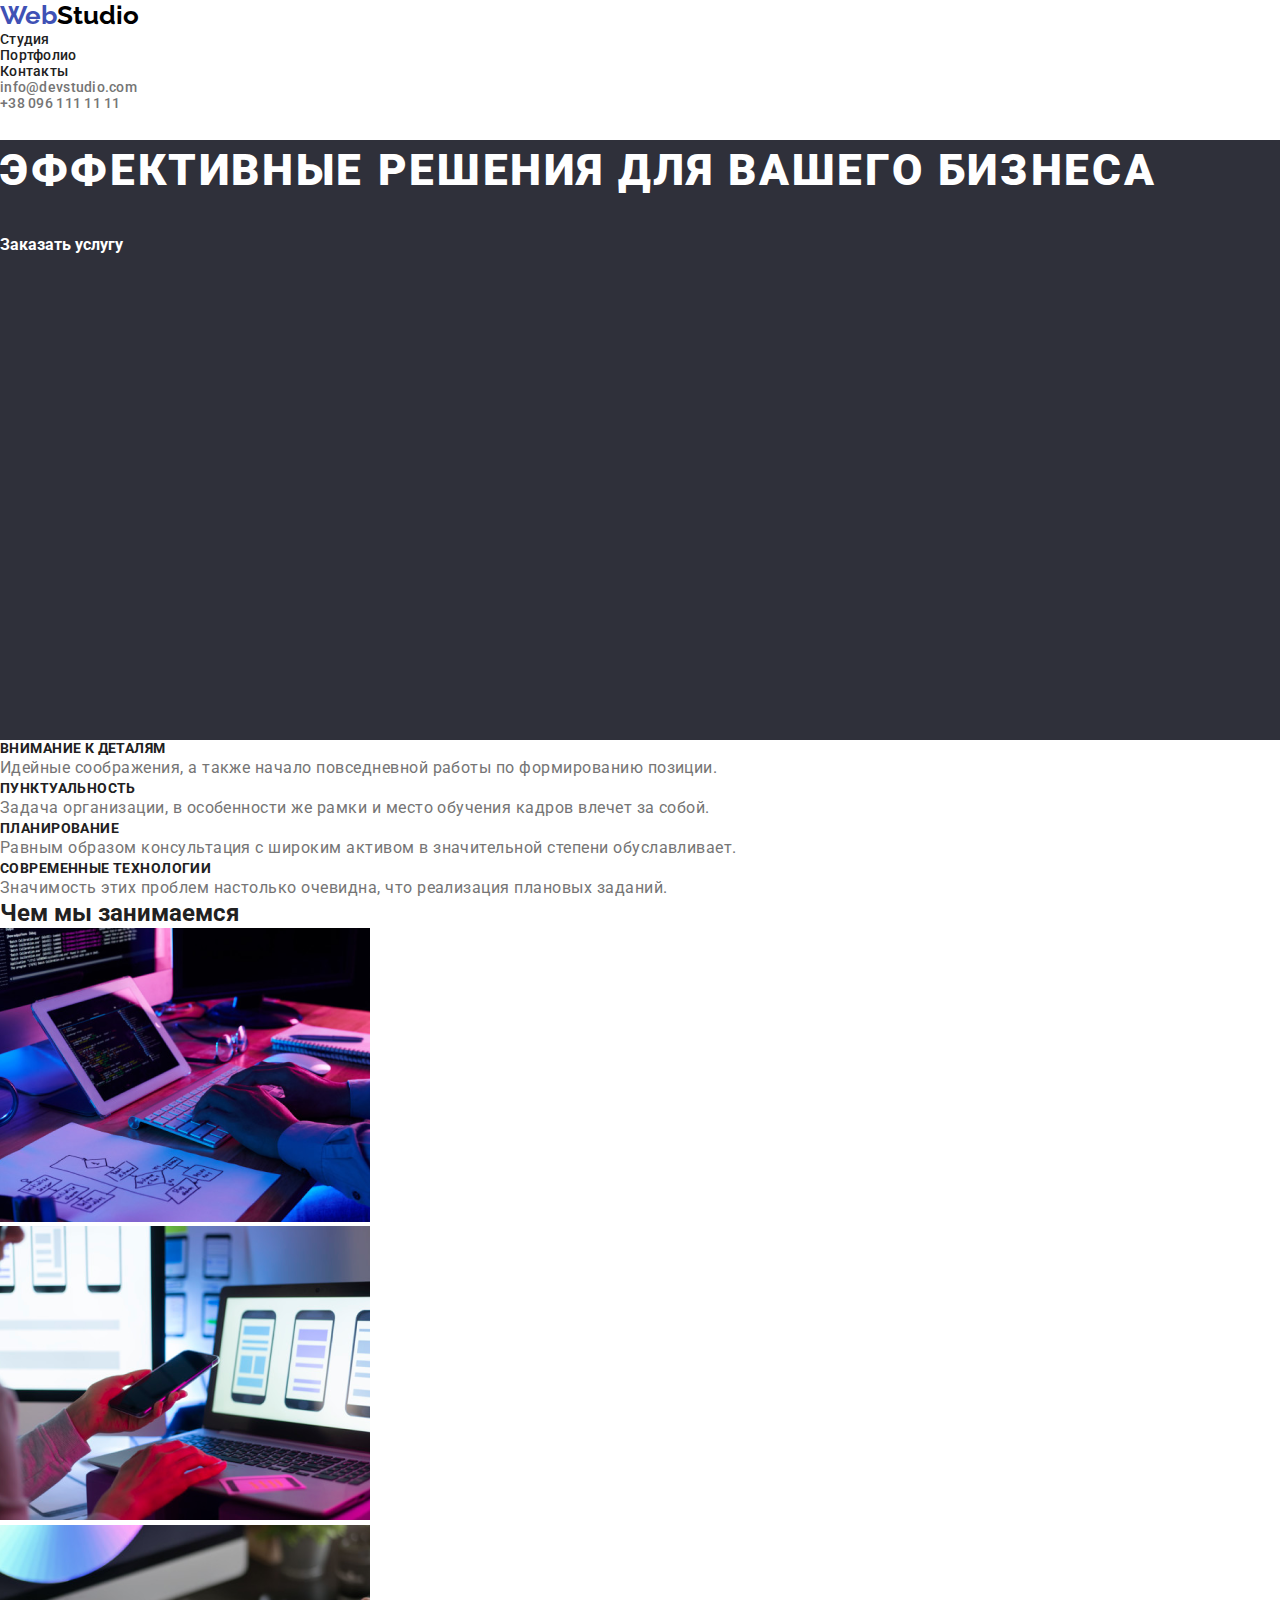
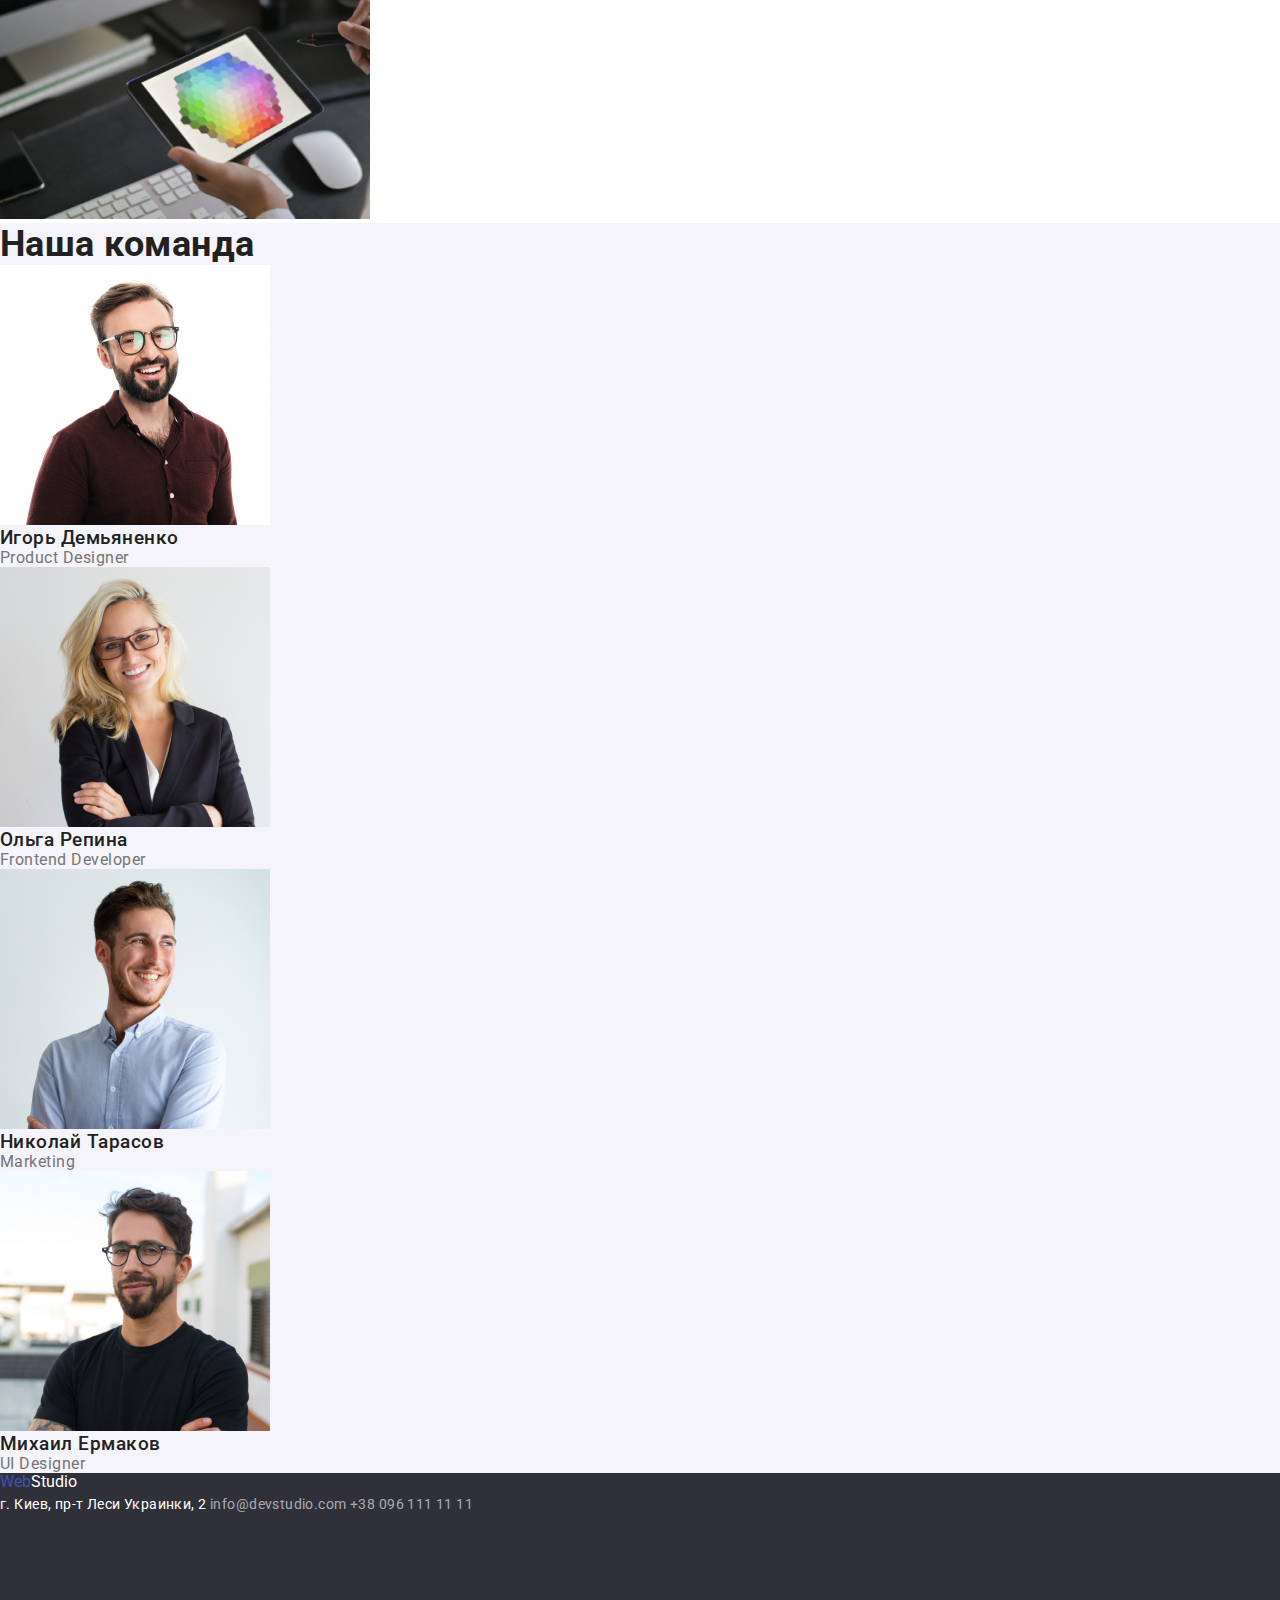
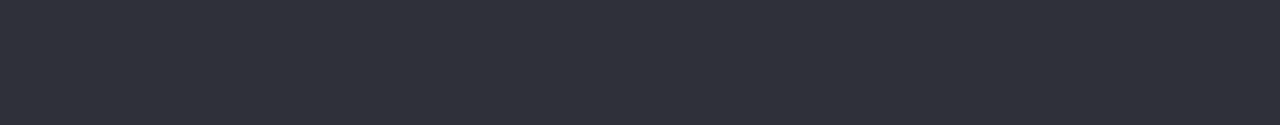
==== index.html @ 42bde540 "hw2" ====
<!DOCTYPE html>
<html lang="en">

    <head>
        <meta charset="UTF-8">
        <meta name="viewport" content="width=device-width, initial-scale=1.0">
        <title>WebStudio</title> 
        <link rel="preconnect" href="https://fonts.gstatic.com">
        <link rel="stylesheet" href="./css/normalize.css">
        <link href="https://fonts.googleapis.com/css2?family=Raleway:wght@700&family=Roboto:wght@400;500;700;900&display=swap"
            rel="stylesheet">
        <link rel="stylesheet" href="./css/style.css">
    </head>

    <body>
        <!-- navigation -->
        <header class="header">
            <nav class="navigation-main">
                <a href="index.html" class="logo"><span class="logo-span">Web</span>Studio</a>
                <ul class="navigation-list">
                    <li class="navigaton-list-item"><a href="index.html">Студия</a></li>
                    <li class="navigaton-list-item"><a href="portfolio.html">Портфолио</a></li>
                    <li class="navigaton-list-item"><a href="#">Контакты</a></li>
                </ul>
            </nav>
            <ul class="list-contact">
                <li><a href="mailto:info@devstudio.com">info@devstudio.com</a></li>
                <li><a href="tel:+380961111111">+38 096 111 11 11</a></li>
            </ul>
        </header>

        <!-- main content -->

        <main>
            <!-- hero -->
            <section class="hero">
                <h1 class="hero-title">Эффективные решения для вашего бизнеса</h1>
                <a href="" class="hero-btn">Заказать услугу</a>
            </section>

            <!-- advantages -->

            <section class="advantages">
                <h2 class="visually-hidden">Приимущества</h2>
                <ul class="advantages-list" >
                    <li class="advantages-item">
                        <h3 class="advantages-tittle">Внимание к деталям</h3>
                        <p class="advantages-text"> Идейные соображения, а также начало повседневной работы по формированию позиции.</p>
                    </li>
                    <li class="advantages-item">
                        <h3 class="advantages-tittle">Пунктуальность</h3>
                        <p class="advantages-text">Задача организации, в особенности же рамки и место обучения кадров влечет за собой.</p>
                    </li>
                    <li class="advantages-item">
                        <h3 class="advantages-tittle">Планирование</h3>
                        <p class="advantages-text">Равным образом консультация с широким активом в значительной степени обуславливает.</p>
                    </li>
                    <li class="advantages-item">
                        <h3 class="advantages-tittle">Современные технологии</h3>
                        <p class="advantages-text">Значимость этих проблем настолько очевидна, что реализация плановых заданий.</p>
                    </li>
                </ul>
            </section>

            <!-- about -->

            <section class="about">
                <h2 class="about-tittle">Чем мы занимаемся</h2>
                <ul class="about-list">
                    <li><img src="./img/img__1.png" alt="проэктирование" width="370" class="about-item"></li>
                    <li><img src="./img/img__2.png" alt="разработка" width="370" class="about-item"></li>
                    <li><img src="./img/img__3.png" alt="тестирование" width="370" class="about-item"></li>
                </ul>
            </section>

            <!-- our team -->

            <section class="team">
                <h2 class="team-tittle">Наша команда</h2>
                <ul class="team-list">
                    <li class="team-item">
                        <img src="./img/img-1.jpg" alt="Продукт Дизайнер" width="270">
                        <h3 class="team-item-tittle">Игорь Демьяненко</h3>
                        <p class="team-item-text">Product Designer</p>
                    </li>
                    <li class="team-item">
                        <img src="./img/img-2.jpg" alt="Фронтэнд разработчик" width="270">
                        <h3 class="team-item-tittle">Ольга Репина</h3>
                        <p class="team-item-text">Frontend Developer</p>
                    </li>
                    <li class="team-item">
                        <img src="./img/img-3.jpg" alt="Маркетолог" width="270">
                        <h3 class="team-item-tittle">Николай Тарасов</h3>
                        <p class="team-item-text">Marketing</p>
                    </li>

                    <li class="team-item">
                        <img src="./img/img-4.jpg" alt="UI Designer" width="270">
                        <h3 class="team-item-tittle">Михаил Ермаков</h3>
                        <p class="team-item-text">UI Designer</p>
                    </li>
                </ul>
            </section>
        </main>

        <!-- footer -->

        <footer class="footer">
            <a href="index.html" class="logo-footer"><span class="logo-span">Web</span>Studio</a>
            <address class="footer-address">
                г. Киев, пр-т Леси Украинки, 2
                <a href="mail:info@devstudio.com">info@devstudio.com</a>
                <a href="tel:+380961111111">+38 096 111 11 11</a>
            </address>
        </footer>
    </body>
</html>
---- css/style.css ----
/**************************** comon *****************/
:root {
  --logo-color: #000000;
  --brand-color: #3f51b5;
  --backgound-navigation: #ffffff;
  --backgound-hero: #2f303a;
  --background-section: #e5e5e5;
  --background-team: #f5f4fa;
  --color-h1: #ffffff;
  --color-h: #212121;
  --color-logo: #2196f3;
  --color-link-contact: #757575;
  --footer-contacts: rgba(255, 255, 255, 0.6);
}

.visually-hidden {
  position: absolute;
  width: 1px;
  height: 1px;
  margin: -1px;
  padding: 0;
  overflow: hidden;
  border: 0;
  clip: rect(0 0 0 0);
}

body {
  color: #757575;
  font-family: "Roboto", sans-serif;
  font-style: normal;
  font-weight: 400;
}

a {
  text-decoration: none;
}

h2,
h3 {
  color: var(--color-h);
}
ul {
  list-style: none;
}

/************** navigation ******************/

.logo {
  color: var(--logo-color);
  font-family: "Raleway", sans-serif;
  font-style: normal;
  font-weight: 700;
  font-size: 26px;
  line-height: 31px;
}

.logo-span {
  color: var(--brand-color);
}

.navigation-main a:focus {
  color: #2196f3;
}
.footer-address a:hover,
.navigaton-list-item a:hover,
.list-contact a:hover {
  color: var(--color-logo);
}

.navigaton-list-item a {
  color: var(--color-h);
}

.list-contact a {
  color: var(--color-link-contact);
}

.navigaton-list-item,
.list-contact {
  font-weight: 500;
  font-size: 14px;
  line-height: 16px;
  letter-spacing: 0.02em;
}

/***************** hero *****************/

.hero {
  width: 1600px;
  height: 600px;
  background-color: var(--backgound-hero);
}

.hero-title,
.hero-btn {
  color: var(--color-h1);
}
.hero-title {
  font-weight: 900;
  font-size: 44px;
  line-height: 60px;
  letter-spacing: 0.06em;
  text-transform: uppercase;
}
.hero-btn {
  font-style: normal;
  font-weight: 700;
  font-size: 16px;
  line-height: 30px;
}

/************************************** advantages *********************/

.advantages .about {
  background-color: var(--background-section);
}

.advantages-tittle {
  font-weight: 700;
  font-size: 14px;
  line-height: 16px;
  letter-spacing: 0.03em;
  text-transform: uppercase;
}

.advantages-text {
  line-height: 24px;
  letter-spacing: 0.03em;
}

/************************ our team ***********************/

.team {
  background-color: var(--background-team);
  letter-spacing: 0.03em;
  line-height: 19px;
}
.team-tittle {
  font-style: normal;
  font-weight: 700;
  font-size: 36px;
  line-height: 42px;
}

.team-item-tittle {
  font-weight: 500;
}

.team-item-text {
  font-size: 16px;
}
/*********************** footer ******************************/

footer {
  height: 252px;
  background-color: var(--backgound-hero);
}

.logo-footer {
  color: var(--color-h1);
}

.footer-address {
  font-family: Roboto;
  font-style: normal;
  font-weight: normal;
  font-size: 14px;
  line-height: 24px;
  letter-spacing: 0.03em;
  color: var(--backgound-navigation);
}

.footer-address a {
  color: var(--footer-contacts);
}

/********************************************************* portfolio-page******************************************************************/

.portfolio {
  background-color: var(--backgound-navigation);
}

.portfolio-btn:hover {
  background-color: var(--color-logo);
}

.portfolio-btn:hover {
  color: var(--backgound-navigation);
}

.portfolio-btn:focus {
  color: var(--backgound-navigation);
  background-color: var(--color-logo);
  outline: none;
}

.portfolio-btn {
  color: var(--color-h);
  font-family: "Roboto", sans-serif;
  font-style: normal;
  font-weight: 500;
  font-size: 16px;
  line-height: 26px;
  text-align: center;
  letter-spacing: 0.03em;
}

/************** galery ***********************/

.galery {
  background-color: var(--background-section);
}

.galery-item-tittle {
  font-family: Roboto;
  font-style: normal;
  font-weight: 700;
  font-size: 18px;
  line-height: 36px;
  letter-spacing: 0.06em;
}

.galery-text {
  font-family: Roboto;
  font-style: normal;
  font-weight: 400;
  font-size: 16px;
  line-height: 30px;
  letter-spacing: 0.03em;
}
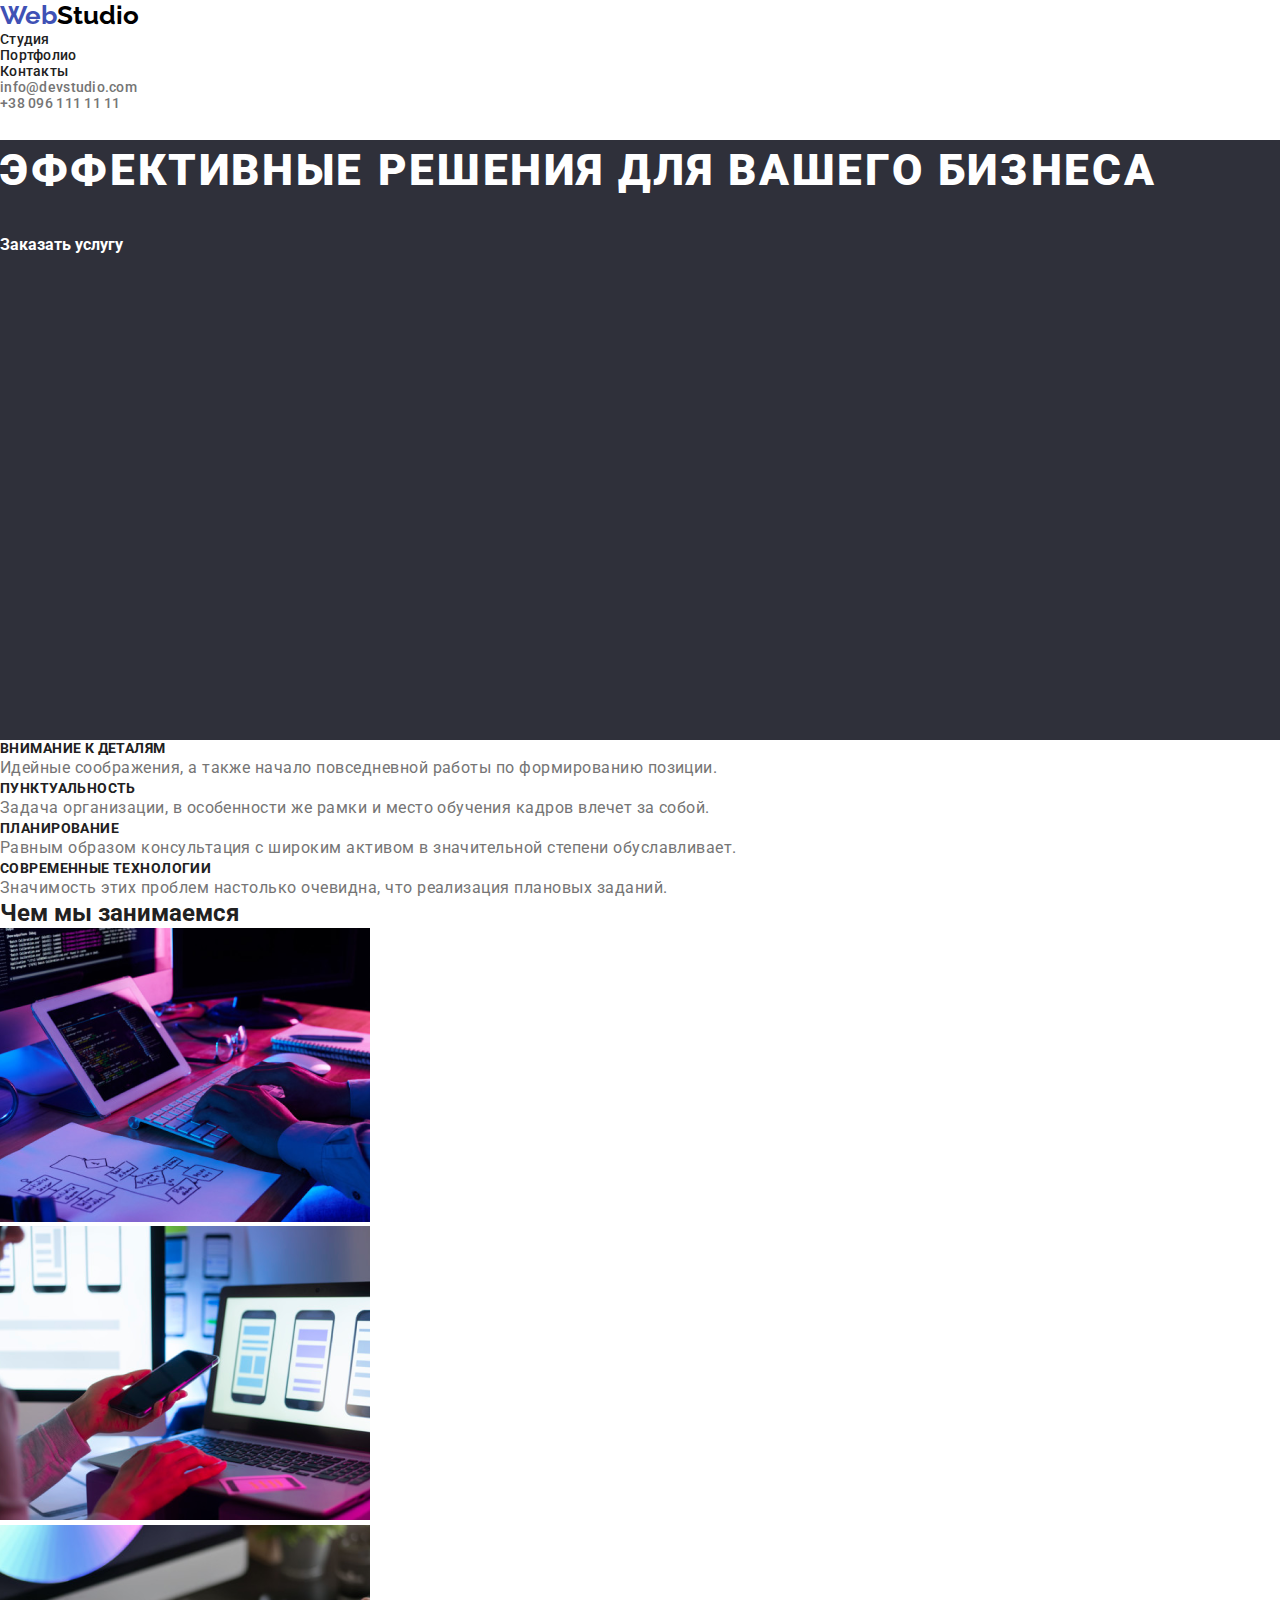
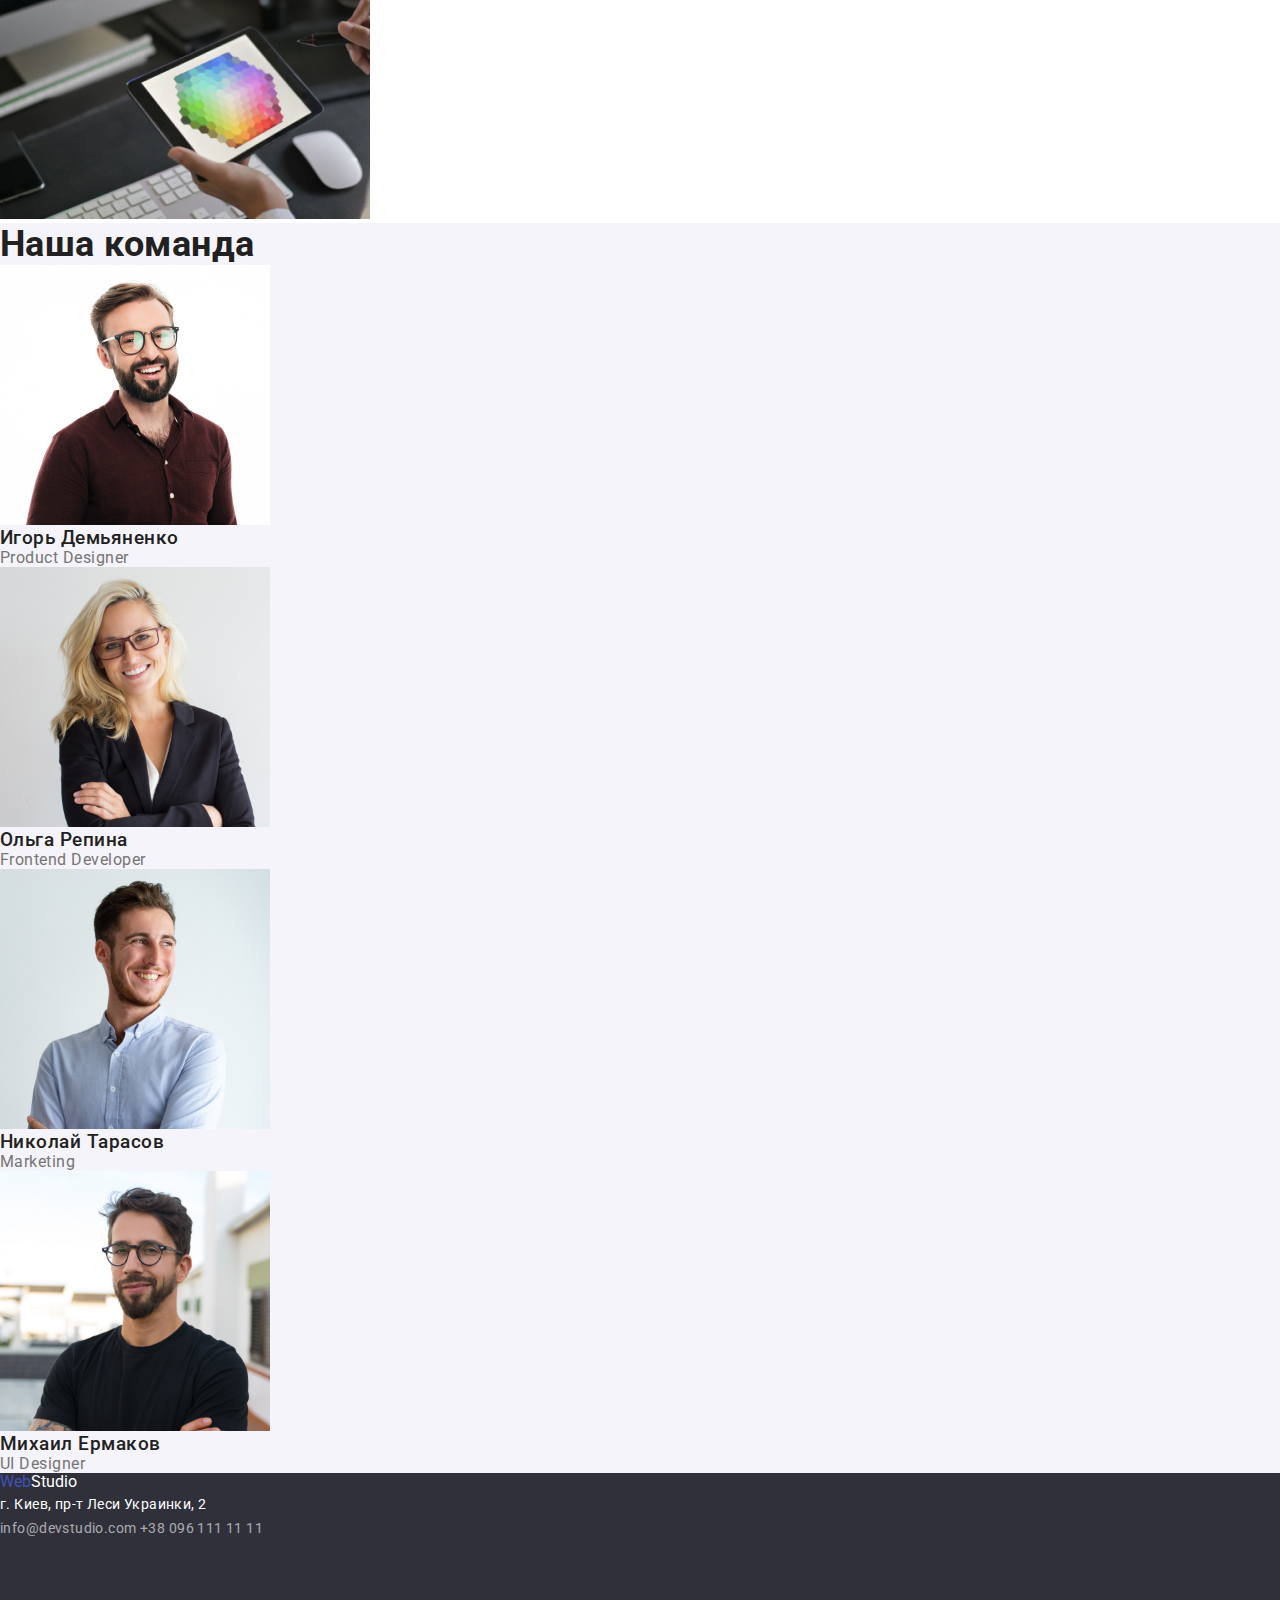
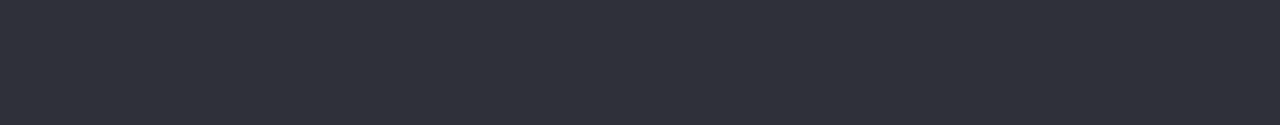
==== commit a3889540: "added: - teg <p>  in address ,-atribute width in <img>" ====
--- a/index.html
+++ b/index.html
@@ -108,7 +108,7 @@
         <footer class="footer">
             <a href="index.html" class="logo-footer"><span class="logo-span">Web</span>Studio</a>
             <address class="footer-address">
-                г. Киев, пр-т Леси Украинки, 2
+                <p>г. Киев, пр-т Леси Украинки, 2</p> 
                 <a href="mail:info@devstudio.com">info@devstudio.com</a>
                 <a href="tel:+380961111111">+38 096 111 11 11</a>
             </address>
